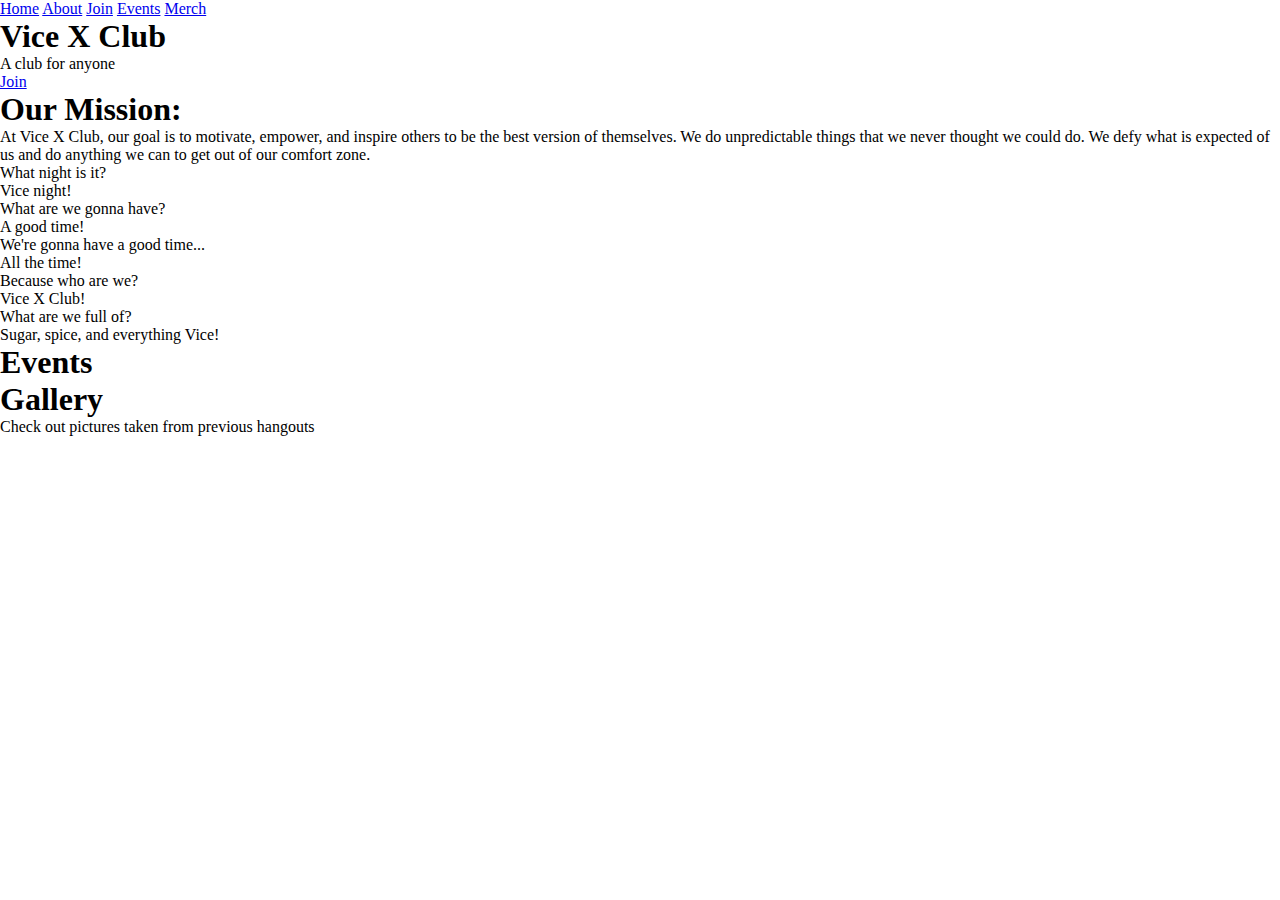
==== index.html @ 68ccc55e "Remove nav-links-section div" ====
<!DOCTYPE html>
<html lang="en">
<head>
    <meta charset="UTF-8">
    <meta http-equiv="X-UA-Compatible" content="IE=edge">
    <meta name="viewport" content="width=device-width, initial-scale=1.0">
    <title>Vice X Club</title>
    <link href="style.css" rel="stylesheet">
</head>
<body>
    <header>
        <nav>
            <a href="#" class="nav-link">Home</a>
            <a href="#" class="nav-link">About</a>
            <a href="join.html" class="nav-link">Join</a>
            <a href="events.html">Events</a>
            <a href="#" class="nav-link">Merch</a>
        </nav>
    </header>
    <section class="intro-section">
        <header class="intro-header">
            <h1 class="intro-heading">Vice X Club</h1>
            <p class="intro-desc">A club for anyone</p>
        </header>
        <a href="#" class="join-link">Join</a>
    </section>
    <section class="mission-section">
        <header class="mission-header">
            <h1 class="mission-heading">Our Mission:</h1>
        </header>
        <p class="mission-desc">
            At Vice X Club, our goal is to motivate, empower, and inspire others to be the best version of themselves. We do 
            unpredictable things that we never thought we could do. We defy what is expected of us and do anything we can to
            get out of our comfort zone. 
        </p>
        <p class="motto">
            What night is it?<br>
            Vice night!<br>
            What are we gonna have?<br>
            A good time!<br>
            We're gonna have a good time...<br>
            All the time!<br>
            Because who are we?<br>
            Vice X Club!<br>
            What are we full of?<br>
            Sugar, spice, and everything Vice!<br>
        </p>
    </section>
    <section class="events-section">
        <header class="events-header">
            <h1 class="events-heading">Events</h1>
        </header>
    </section>
    <section class="gallery-section">
        <header class="gallery-header">
            <h1 class="gallery-heading">Gallery</h1>
        </header>
        <p class="gallery-desc">Check out pictures taken from previous hangouts</p>
    </section>
</body>
</html>
---- style.css ----
/* RESET STYLES */
* {
    margin: 0;
    padding: 0;
    box-sizing: border-box;
}
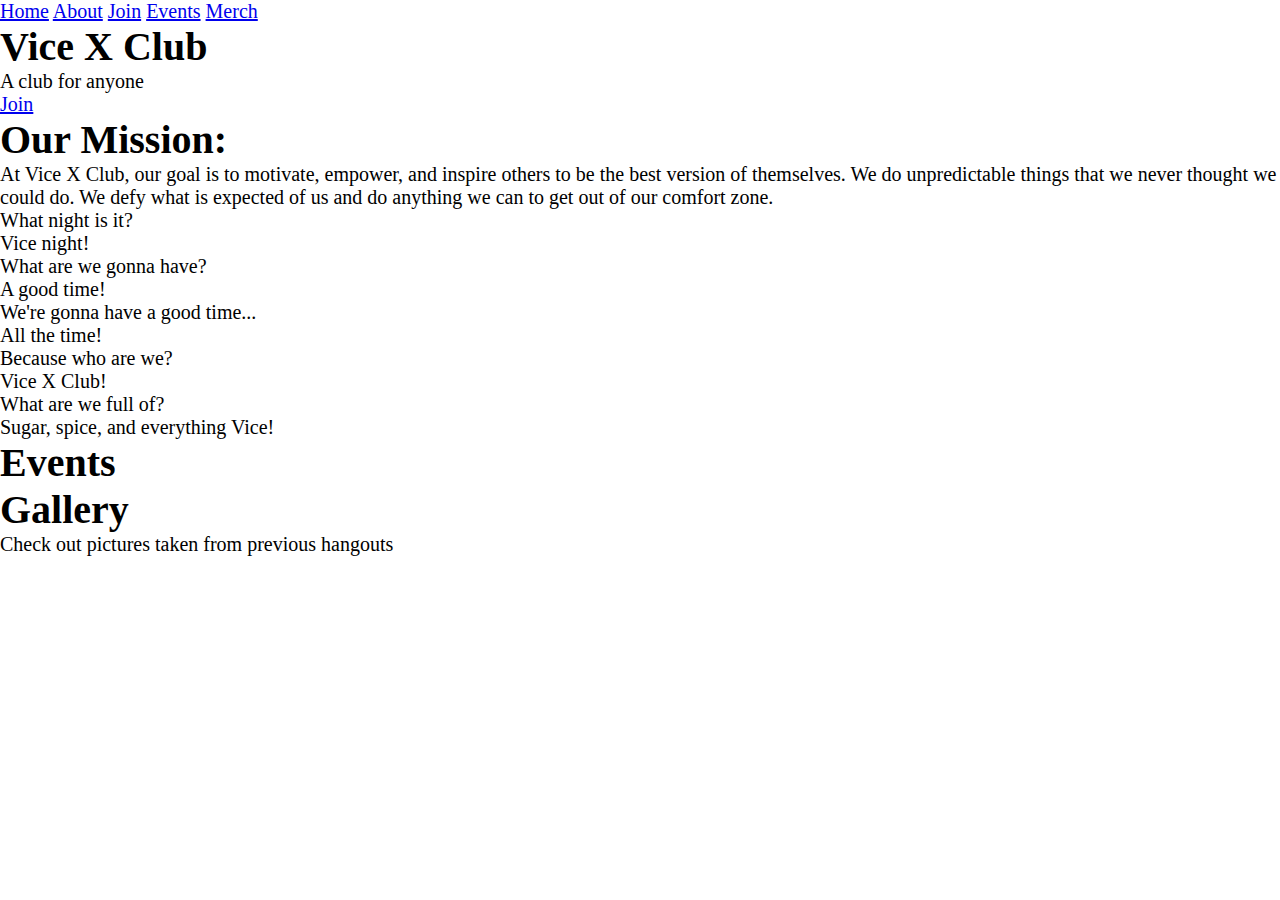
==== commit 293b14f3: "Add home-heading class to all h1 elements" ====
--- a/index.html
+++ b/index.html
@@ -9,7 +9,7 @@
 </head>
 <body>
     <header>
-        <nav>
+        <nav class="main-nav-links">
             <a href="#" class="nav-link">Home</a>
             <a href="#" class="nav-link">About</a>
             <a href="join.html" class="nav-link">Join</a>
@@ -17,16 +17,16 @@
             <a href="#" class="nav-link">Merch</a>
         </nav>
     </header>
-    <section class="intro-section">
+    <section class="home-section intro-section">
         <header class="intro-header">
-            <h1 class="intro-heading">Vice X Club</h1>
+            <h1 class="home-heading intro-heading">Vice X Club</h1>
             <p class="intro-desc">A club for anyone</p>
         </header>
         <a href="#" class="join-link">Join</a>
     </section>
-    <section class="mission-section">
+    <section class="home-section mission-section">
         <header class="mission-header">
-            <h1 class="mission-heading">Our Mission:</h1>
+            <h1 class="home-heading mission-heading">Our Mission:</h1>
         </header>
         <p class="mission-desc">
             At Vice X Club, our goal is to motivate, empower, and inspire others to be the best version of themselves. We do 
@@ -46,14 +46,14 @@
             Sugar, spice, and everything Vice!<br>
         </p>
     </section>
-    <section class="events-section">
+    <section class="home-section events-section">
         <header class="events-header">
-            <h1 class="events-heading">Events</h1>
+            <h1 class="home-heading events-heading">Events</h1>
         </header>
     </section>
-    <section class="gallery-section">
+    <section class="home-section gallery-section">
         <header class="gallery-header">
-            <h1 class="gallery-heading">Gallery</h1>
+            <h1 class="home-heading gallery-heading">Gallery</h1>
         </header>
         <p class="gallery-desc">Check out pictures taken from previous hangouts</p>
     </section>
--- a/style.css
+++ b/style.css
@@ -3,4 +3,8 @@
     margin: 0;
     padding: 0;
     box-sizing: border-box;
+}
+
+html {
+    font-size: 20px;
 }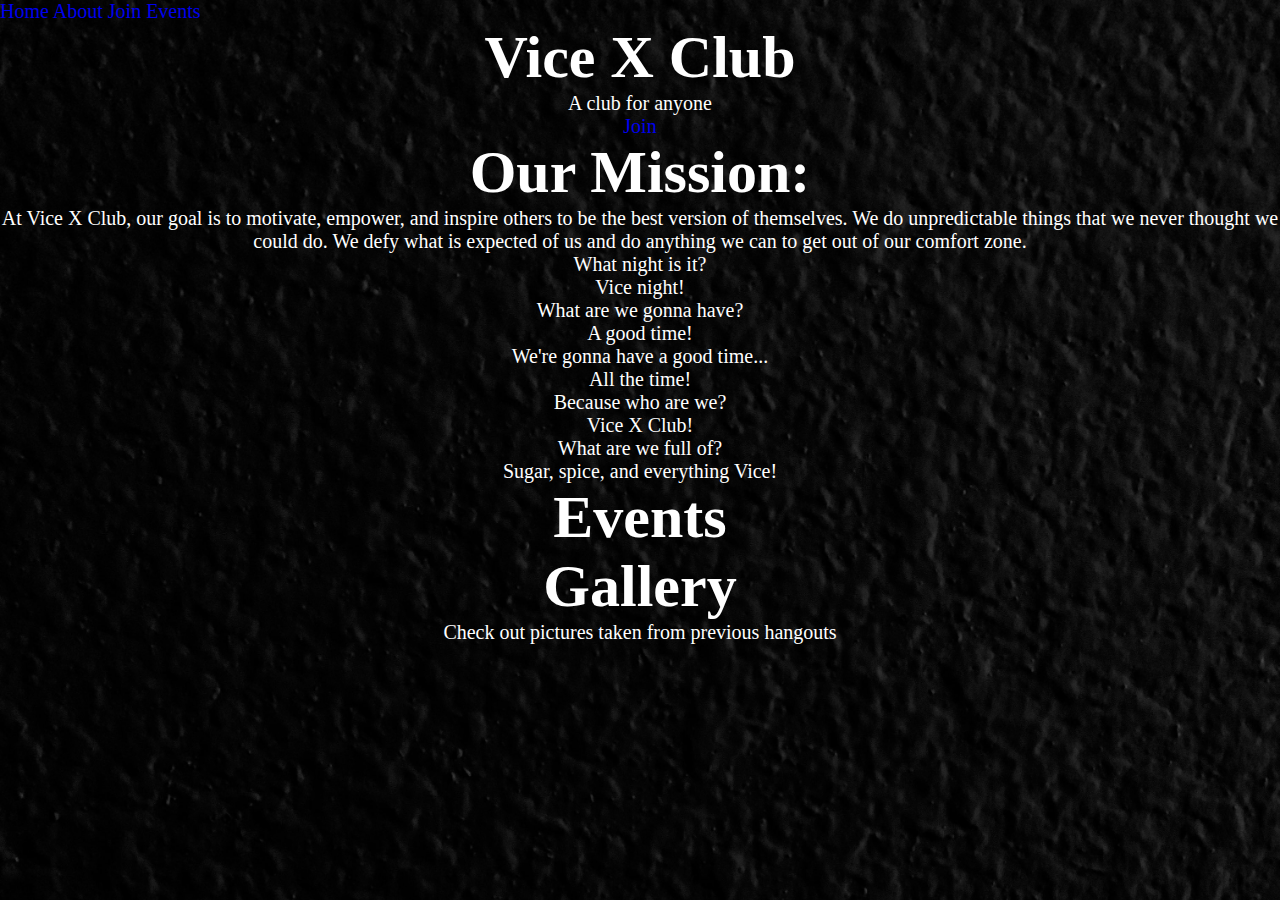
==== commit a18986ae: "Remove "merch" link in main navbar" ====
--- a/index.html
+++ b/index.html
@@ -14,7 +14,6 @@
             <a href="#" class="nav-link">About</a>
             <a href="join.html" class="nav-link">Join</a>
             <a href="events.html">Events</a>
-            <a href="#" class="nav-link">Merch</a>
         </nav>
     </header>
     <section class="home-section intro-section">
--- a/style.css
+++ b/style.css
@@ -7,4 +7,22 @@
 
 html {
     font-size: 20px;
+}
+
+body {
+    background: url("images/background.jpg");
+    background-size: cover;
+    color: #FFFFFF;
+}
+
+a {
+    text-decoration: none;
+}
+
+.home-section {
+    text-align: center;
+}
+
+.home-heading {
+    font-size: 3.0rem;
 }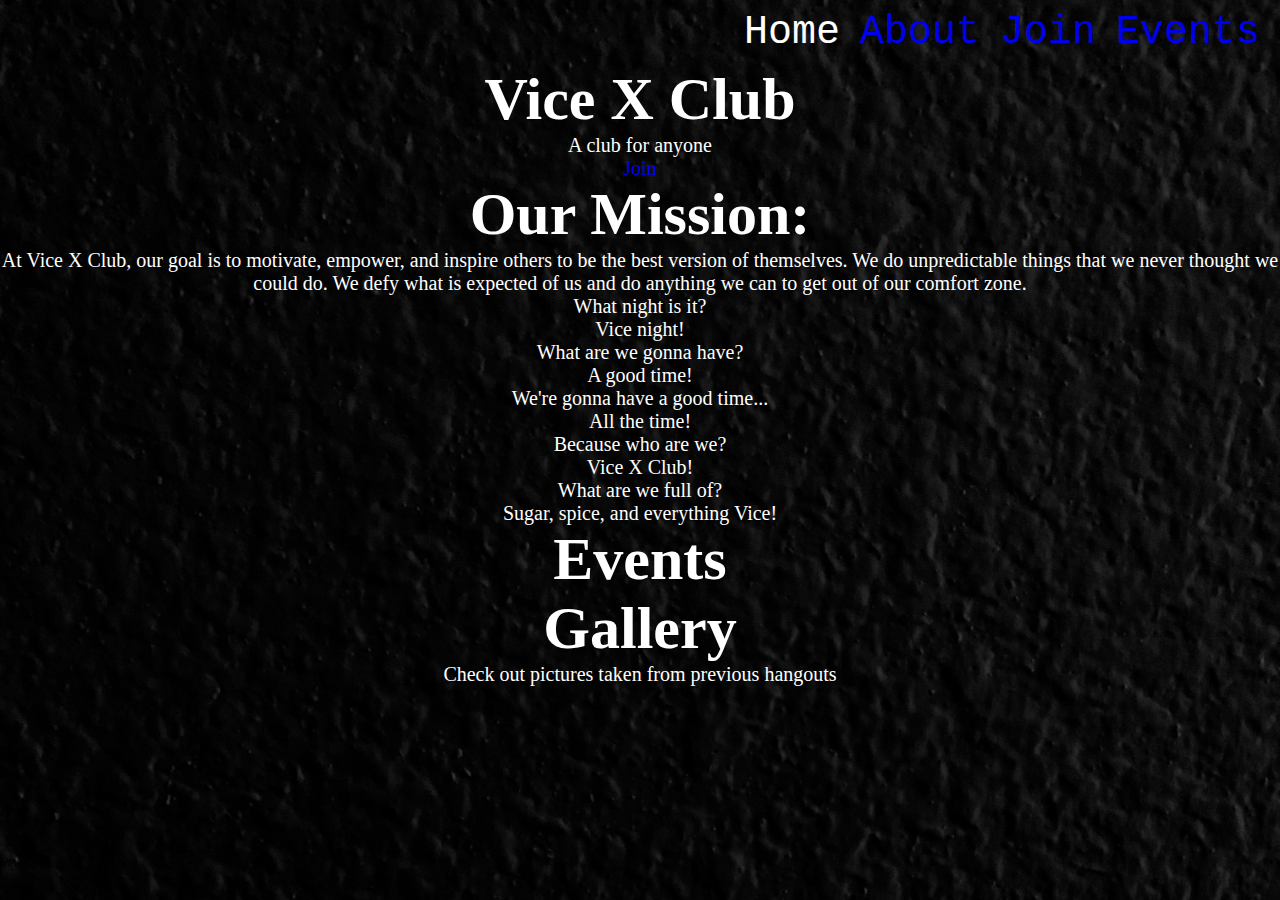
==== commit 50f83abc: "Replace home page nav link with paragraph" ====
--- a/index.html
+++ b/index.html
@@ -9,11 +9,11 @@
 </head>
 <body>
     <header>
-        <nav class="main-nav-links">
-            <a href="#" class="nav-link">Home</a>
+        <nav class="main-navbar">
+            <p href="#" class="current-page-paragraph">Home</p>
             <a href="#" class="nav-link">About</a>
             <a href="join.html" class="nav-link">Join</a>
-            <a href="events.html">Events</a>
+            <a href="events.html" class="nav-link">Events</a>
         </nav>
     </header>
     <section class="home-section intro-section">
--- a/style.css
+++ b/style.css
@@ -25,4 +25,13 @@
 
 .home-heading {
     font-size: 3.0rem;
+}
+
+.main-navbar {
+    display: flex;
+    font-family: "Courier New";
+    font-size: 2.0rem;
+    gap: 1.0rem;
+    justify-content: flex-end;
+    padding: 0.5rem 1.0rem;
 }